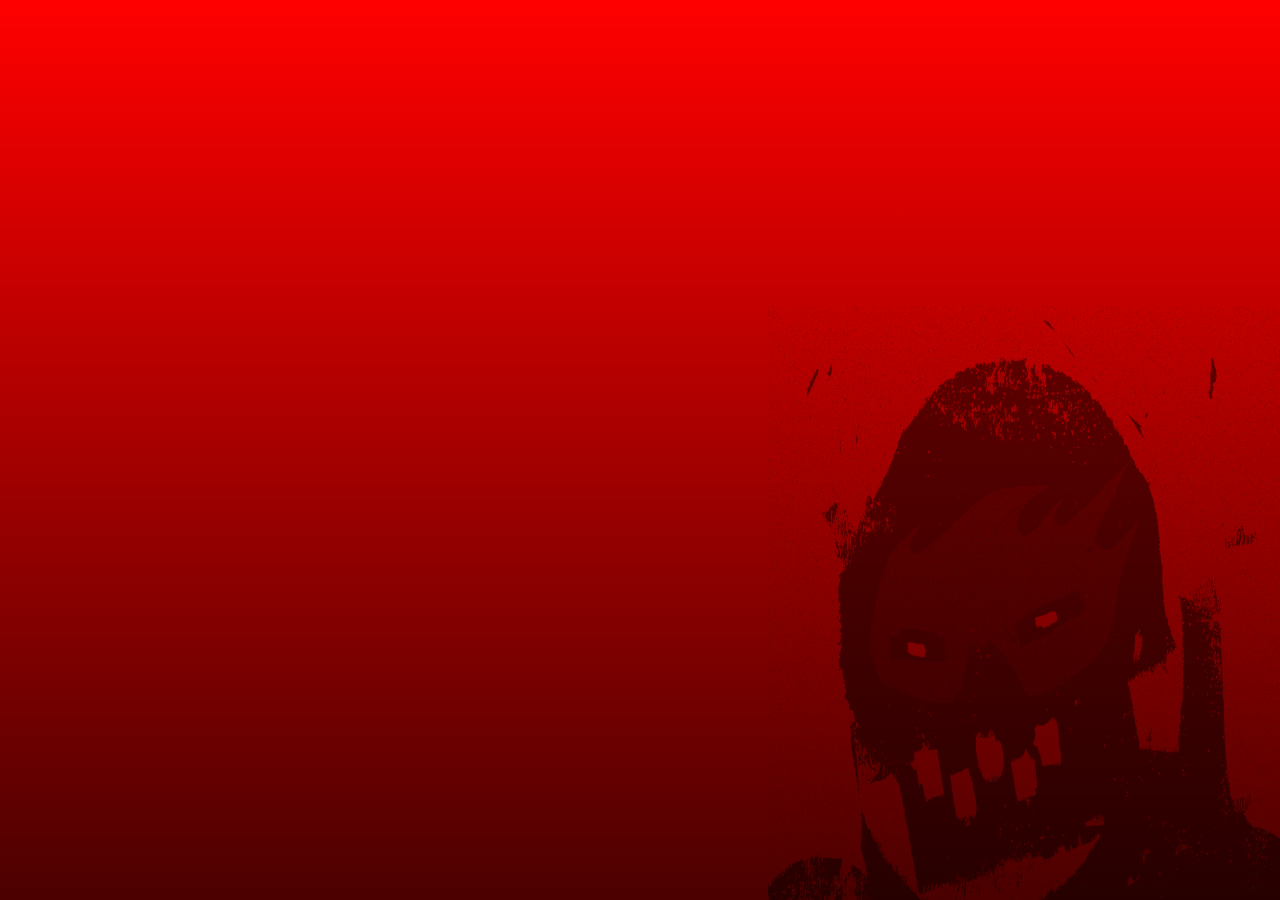
==== test.html @ 1ce12700 "Add files via upload" ====
<!DOCTYPE html>
<html>
  <head>
    <title>test page</title>
    <meta charset="UTF-8" />
    <style>
      body {
        height: 100%;
        width: 100%;
        background-image: linear-gradient(red, black);
        background-size: 100vh 100vw;
        background-repeat: repeat;
      }
    </style>
  </head>
  <body>
    <img
      src="XCOPY.gif"
      style="
        position: fixed;
        left: 60vw;
        top: 34vh;
        width: 40%;
        height: 100%;
        z-index: -1;
        mix-blend-mode: multiply;
        opacity: 0.5;
      "
    />
  </body>
</html>
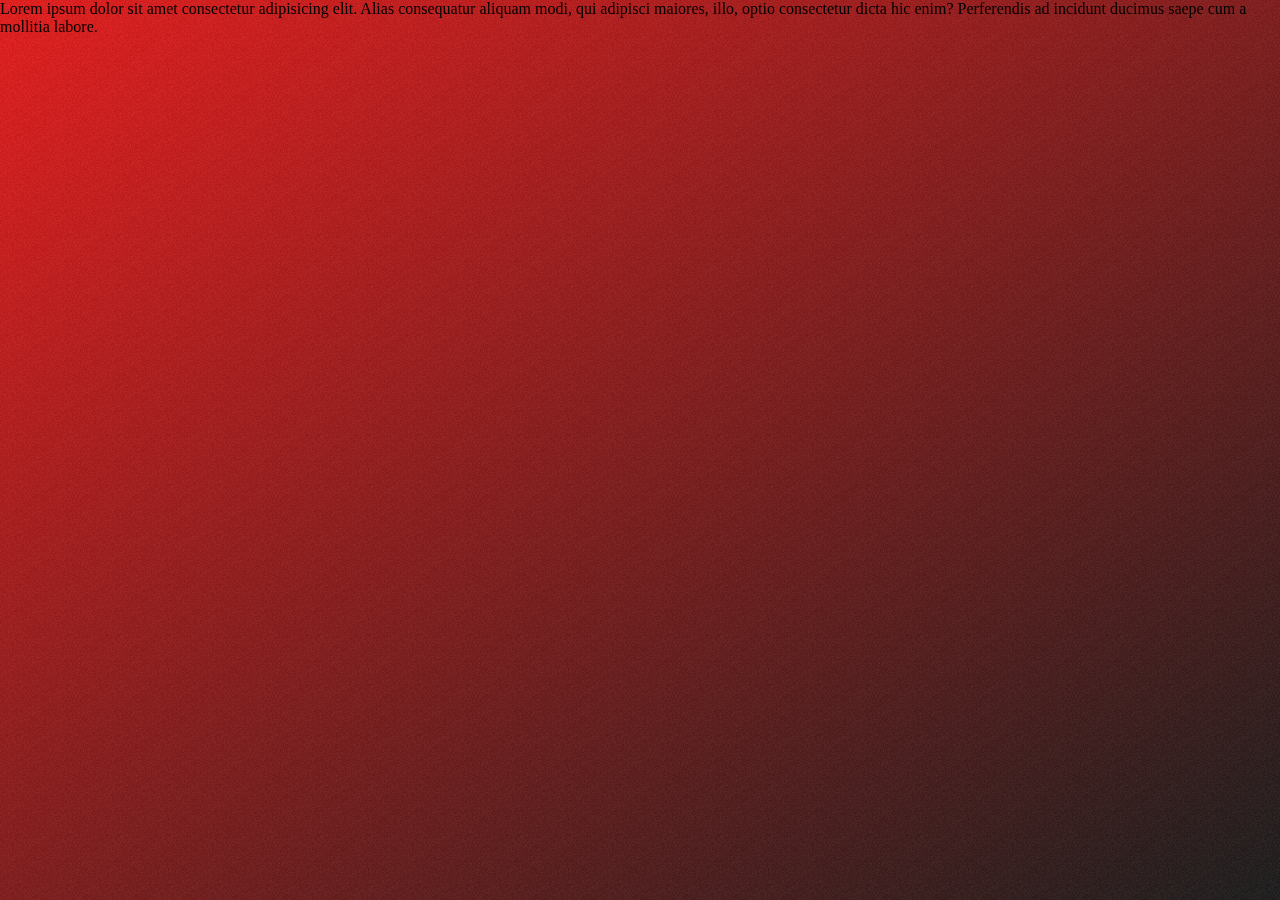
==== commit 8ca49dc7: "noise gradient" ====
--- a/test.html
+++ b/test.html
@@ -1,31 +1,38 @@
 <!DOCTYPE html>
-<html>
+<html lang="en">
   <head>
-    <title>test page</title>
     <meta charset="UTF-8" />
+    <meta http-equiv="X-UA-Compatible" content="IE=edge" />
+    <meta name="viewport" content="width=device-width, initial-scale=1.0" />
+    <title>Document</title>
     <style>
-      body {
-        height: 100%;
-        width: 100%;
-        background-image: linear-gradient(red, black);
-        background-size: 100vh 100vw;
-        background-repeat: repeat;
+      .testdiv {
+        background-image:
+          url([data-uri]),linear-gradient(to bottom right, red, black);
+      
+        height: 100vh;
+        width: 100vw;
+        filter: blur(0px);
+        position: absolute;
+        top: 0px;
+        left: 0px;
+        color: ;
+      }
+      @keyframes bgscroll {
+        0% {
+          background-position: 0% 0%;
+        }
+        100% {
+          background-position: 100% 100%;
+        }
       }
     </style>
   </head>
   <body>
-    <img
-      src="XCOPY.gif"
-      style="
-        position: fixed;
-        left: 60vw;
-        top: 34vh;
-        width: 40%;
-        height: 100%;
-        z-index: -1;
-        mix-blend-mode: multiply;
-        opacity: 0.5;
-      "
-    />
+    <div class="testdiv">
+      Lorem ipsum dolor sit amet consectetur adipisicing elit. Alias consequatur
+      aliquam modi, qui adipisci maiores, illo, optio consectetur dicta hic
+      enim? Perferendis ad incidunt ducimus saepe cum a mollitia labore.
+    </div>
   </body>
 </html>
